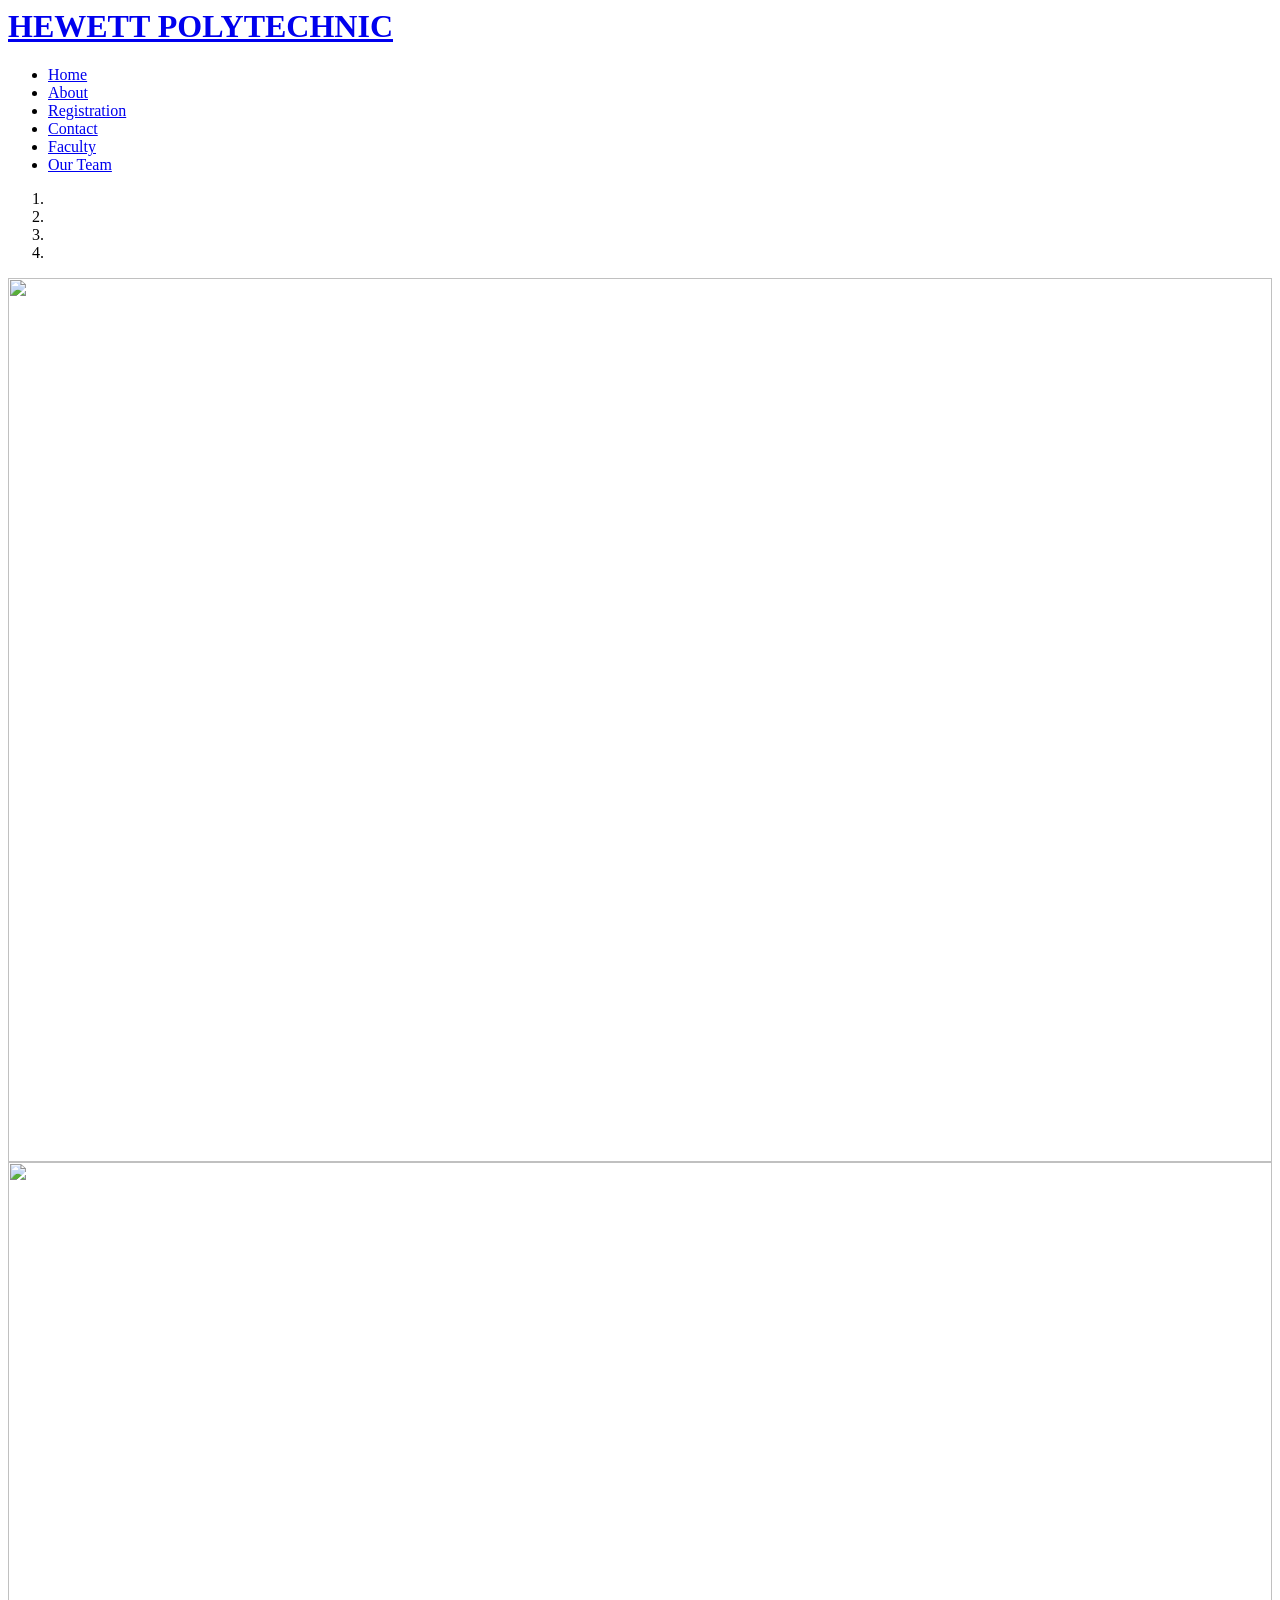
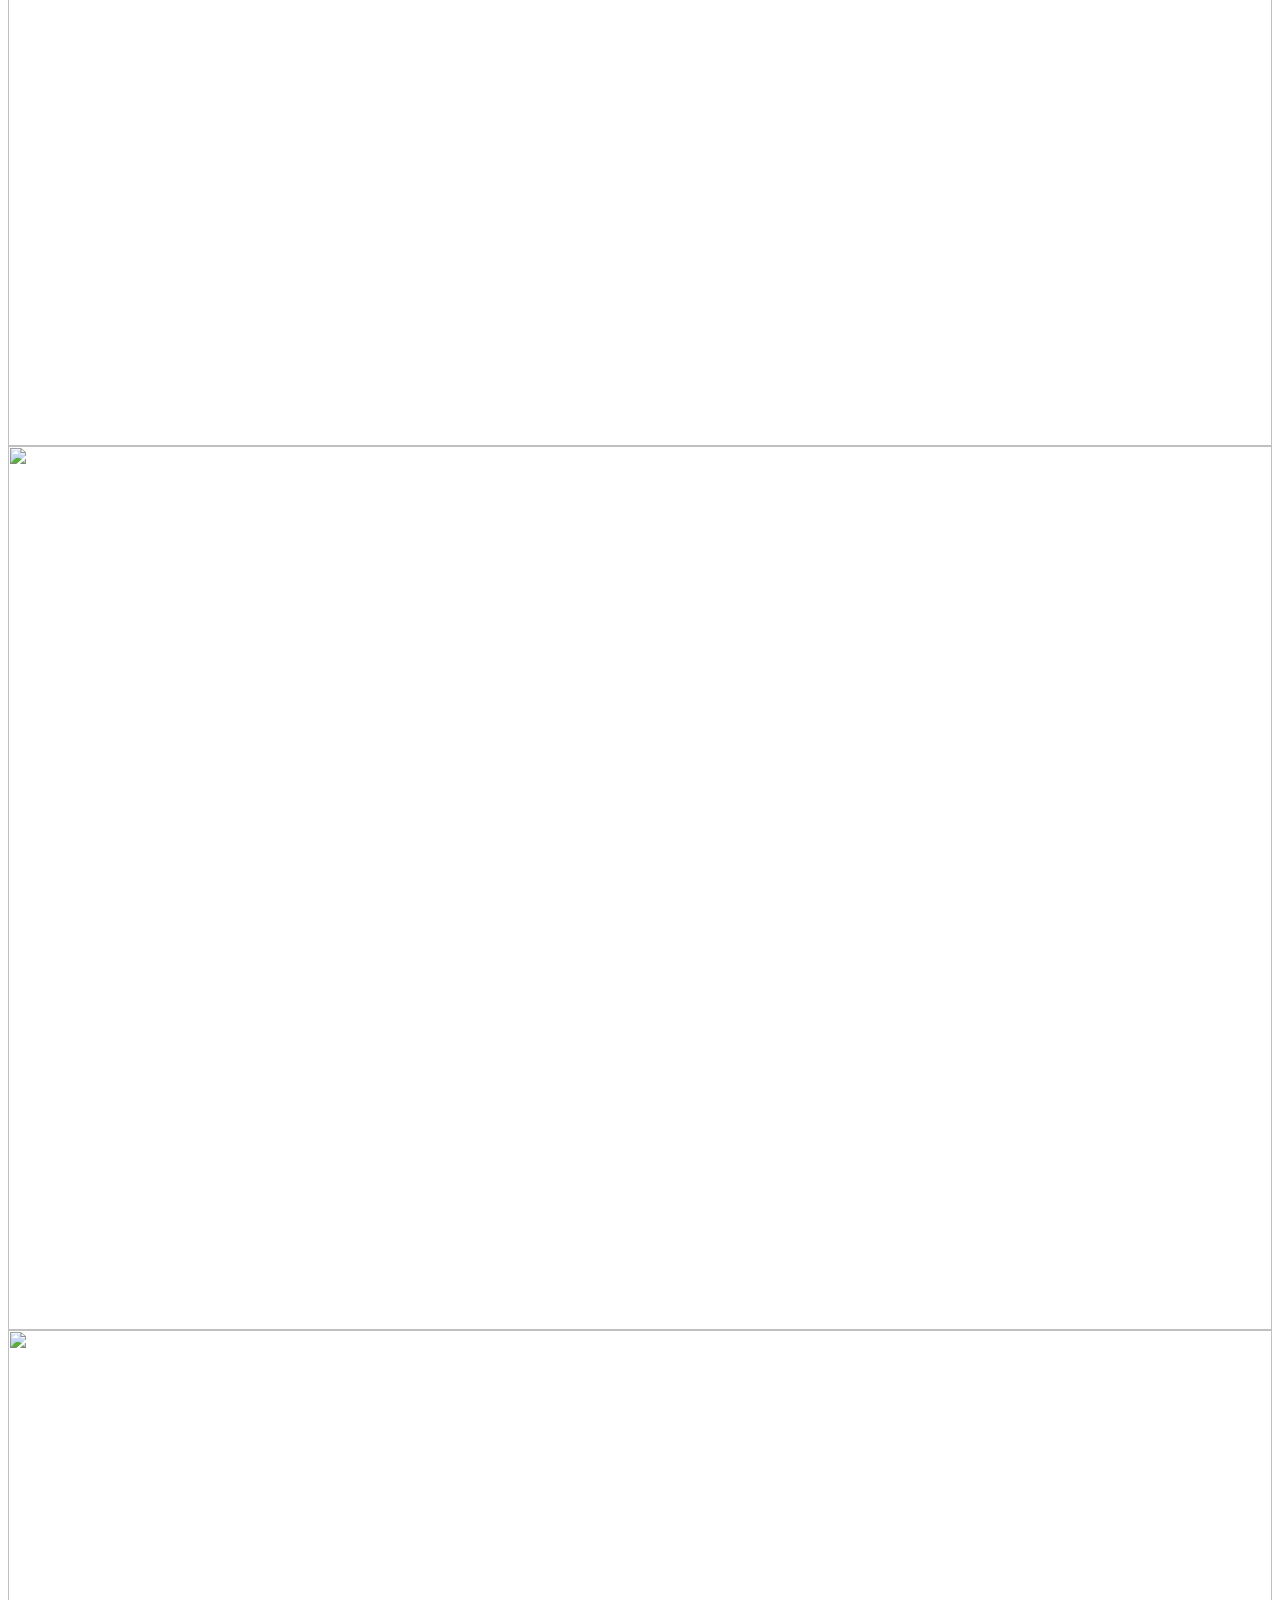
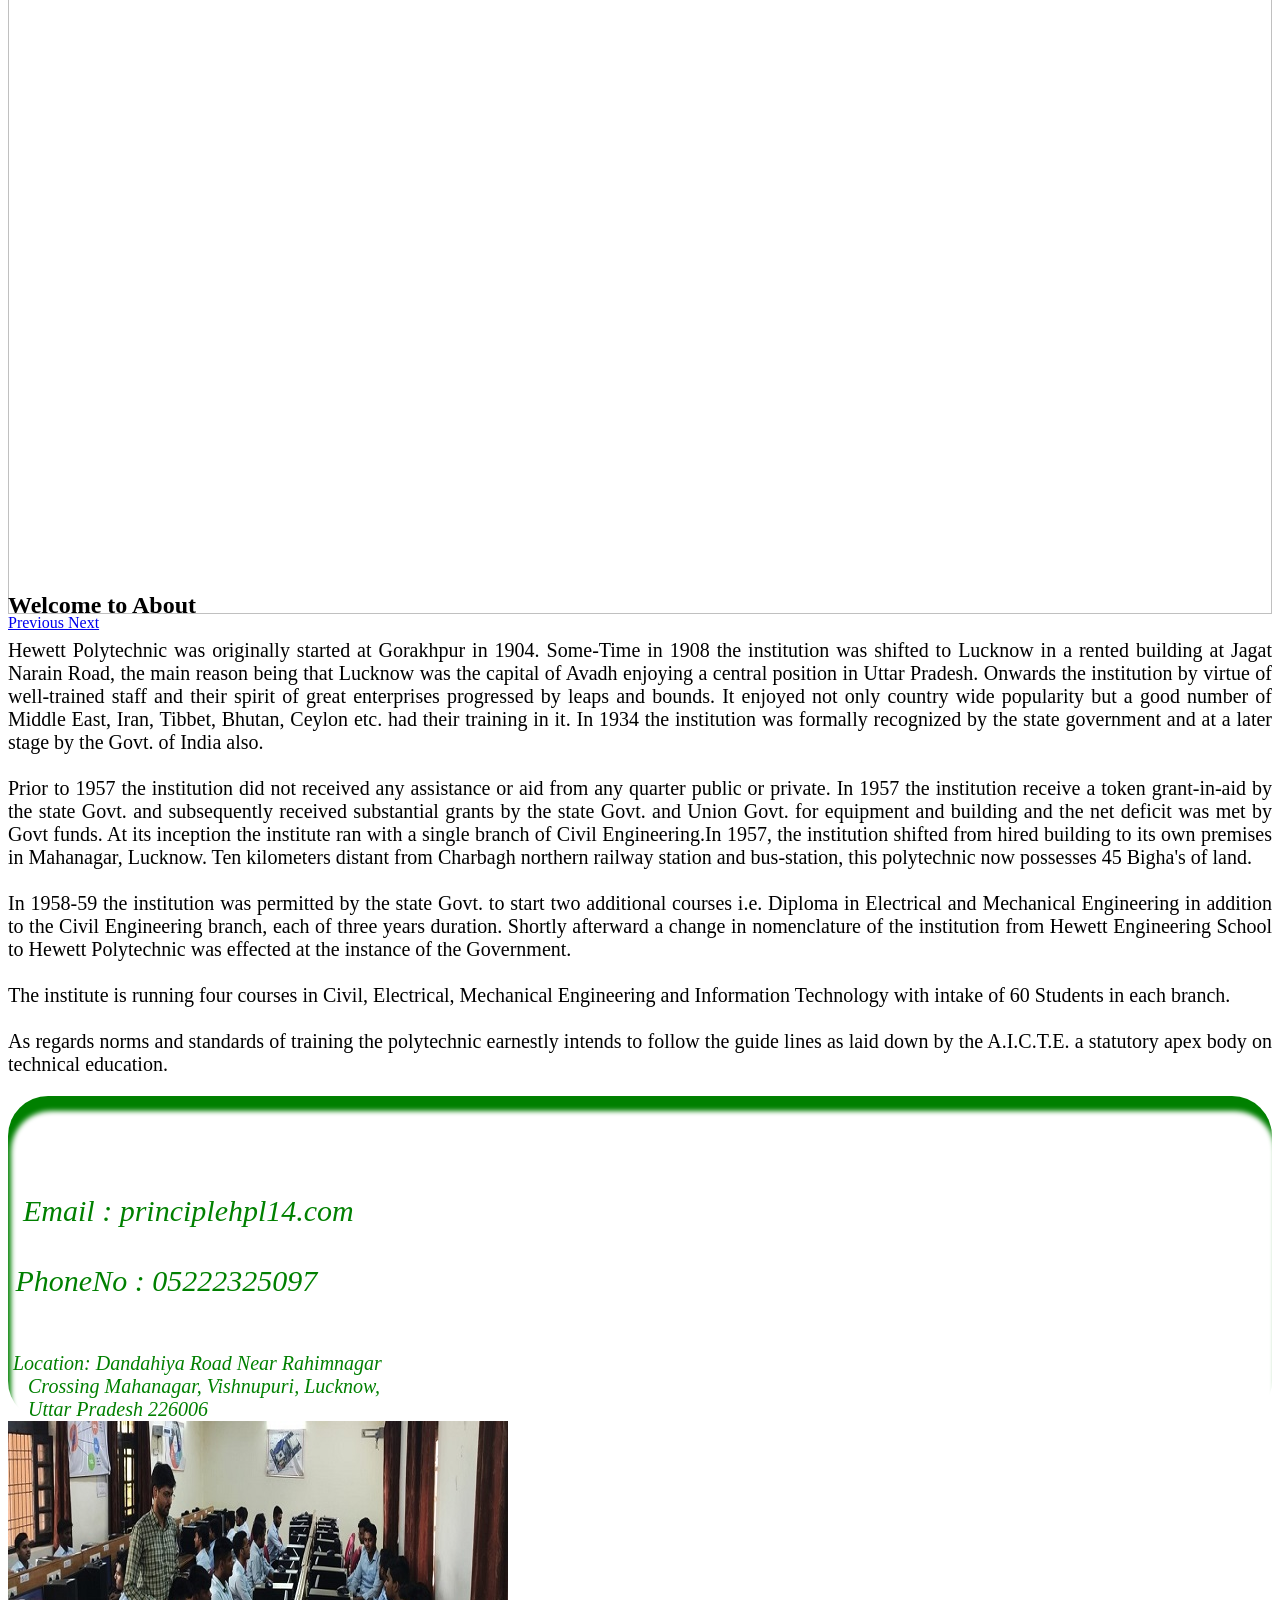
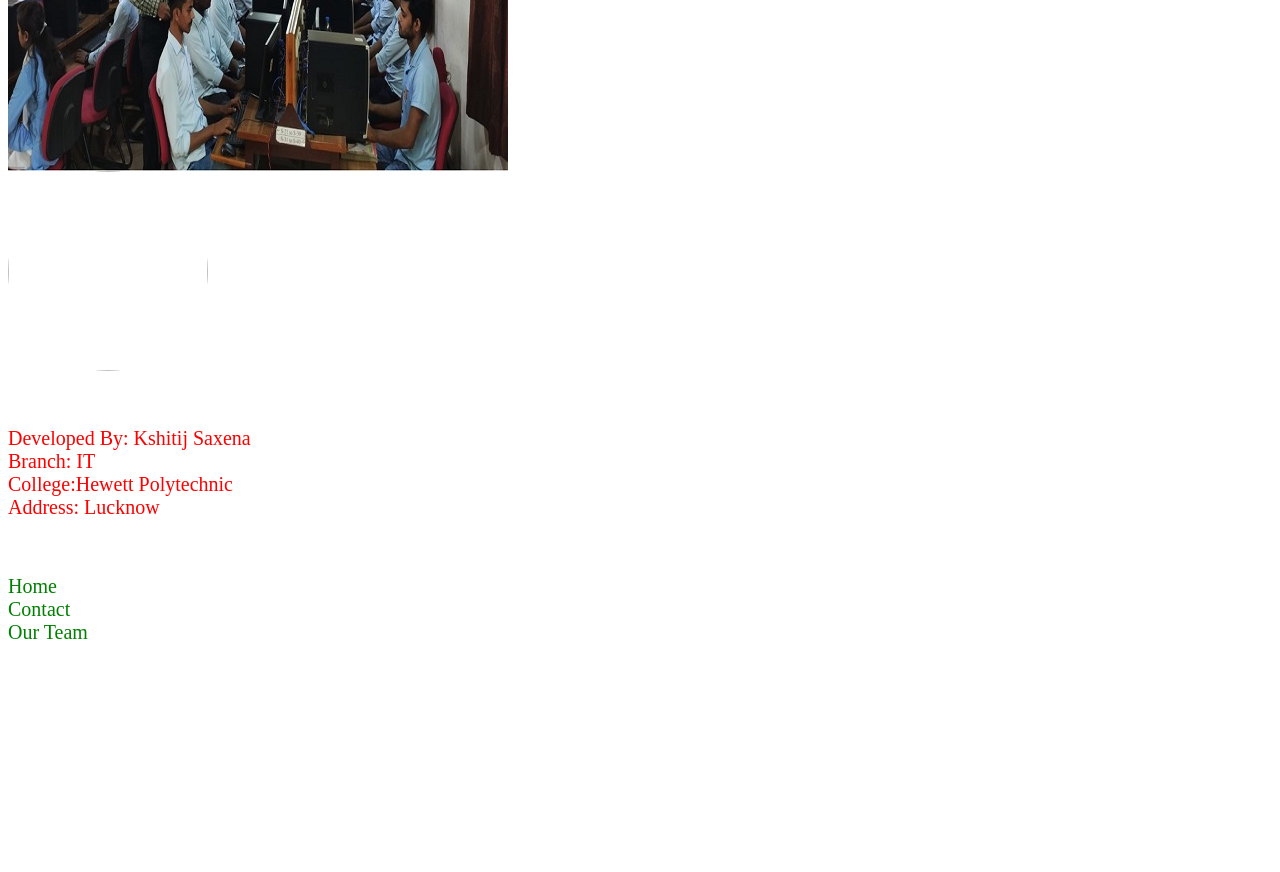
==== About.htm @ 4dce32b1 "Add files via upload" ====
<html>
<head>
<link href="css/bootstrap.min.css" rel="stylesheet">
<link href="css/owl.carousel.min.css" rel="stylesheet">
<link href="css/aos.css" rel="stylesheet">
<link href="css/style.css" rel="stylesheet">
<link href="assets/vendor/icofont/icofont.min.css" rel="stylesheet">
<link href="boot3/bootstrap.min.css" rel="stylesheet">
<script src="boot3/jquery.js"></script>
<script src="boot3/bootstrap.min.js"></script>
<link href="boot3/font-awesome.min.css" rel="stylesheet">
</head>

<body>
<header id="header" class="fixed-top">
<div class="container d-flex">
<h1 class="logo mr-auto"><a href="#"> HEWETT POLYTECHNIC </a></h1>
<nav class="nav-menu d-none d-lg-block">
<ul>
<li><a href="Static Webpage.htm"> Home </a></li>
<li><a href="About.htm"> About </a></li>
<li><a href="Registration.htm"> Registration </a></li>
<li><a href="Contact.htm"> Contact </a></li>
<li><a href="Faculty.htm"> Faculty </a></li>
<li><a href="Our Team.html"> Our Team </a></li>
</ul>
</nav>
</div>
</header>

<section>

<div class="container-fluid">
<div class="row">
<div id="slide1" class="carousel slide" data-ride="carousel">
<ol class="carousel-indicators">
<li data-target="#slide1" data-slide-to="0" class="active"></li>
<li data-target="#slide1" data-slide-to="1"></li>
<li data-target="#slide1" data-slide-to="2"></li>
<li data-target="#slide1" data-slide-to="3	"></li>
</ol>
<div class="carousel-inner">
<div class="item active">
<img src="Slider/A.jpg" width="100%">
</div>
<div class="item">
<img src="Slider/HH.jpg" width="100%">
</div>

<div class="item">
<img src="Slider/CL.jpg" width="100%">
</div>
<div class="item">

<img src="Slider/CAD.jpg" width="100%">
</div>
</div>
<a class="left carousel-control" href="#slide1" role="button" data-slide="prev">
<span class="glyphicon glyphicon-chevron-left"></span>
<span class="sr-only"> Previous </span>
</a>
<a class="right carousel-control" href="#slide1" role="button" data-slide="next">
<span class="glyphicon glyphicon-chevron-right"></span>
<span class="sr-only"> Next </span>
</a>
</div>
</div>
</section>
<div class="breadcrumbs" data-aos="fade-in" style="margin-top:-60px">
      <div class="container">
        <h2>Welcome to About</h2>     
      </div>
    </div>

<section>
<div class="col-md-1">
</div>
<div class="col-md-10">
<p style="font-size:20px; text-align:justify;">
Hewett Polytechnic was originally started at Gorakhpur in 1904. Some-Time in 1908 the institution was shifted to Lucknow in a rented building at Jagat Narain Road, the main reason being that Lucknow was the capital of Avadh enjoying a central position in Uttar Pradesh. Onwards the institution by virtue of well-trained staff and their spirit of great enterprises progressed by leaps and bounds. It enjoyed not only country wide popularity but a good number of Middle East, Iran, Tibbet, Bhutan, Ceylon etc. had their training in it. In 1934 the institution was formally recognized by the state government and at a later stage by the Govt. of India also.
<br>
<br>
Prior to 1957 the institution did not received any assistance or aid from any quarter public or private. In 1957 the institution receive a token grant-in-aid by the state Govt. and subsequently received substantial grants by the state Govt. and Union Govt. for equipment and building and the net deficit was met by Govt funds. At its inception the institute ran with a single branch of Civil Engineering.In 1957, the institution shifted from hired building to its own premises in Mahanagar, Lucknow. Ten kilometers distant from Charbagh northern railway station and bus-station, this polytechnic now possesses 45 Bigha's of land.
<br>
<br>
In 1958-59 the institution was permitted by the state Govt. to start two additional courses i.e. Diploma in Electrical and Mechanical Engineering in addition to the Civil Engineering branch, each of three years duration. Shortly afterward a change in nomenclature of the institution from Hewett Engineering School to Hewett Polytechnic was effected at the instance of the Government.
<br>
<br>
The institute is running four courses in Civil, Electrical, Mechanical Engineering and Information Technology with intake of 60 Students in each branch.
<br>
<br>
As regards norms and standards of training the polytechnic earnestly intends to follow the guide lines as laid down by the A.I.C.T.E. a statutory apex body on technical education.
<br>
</p>
</div>
</section>

<section>
<div class="container">
<div class="row">

 <div class="col-md-5" data-aos="fade-left" style="box-shadow:3px 15px 5px 0px green inset;border-radius:40px;min-height:300px;"><br>
           <div style="min-height:80px"></div>
              <div class="email">
                <i style="font-size:30px;color:green" class="icofont-envelope">&nbsp;&nbsp;Email&nbsp;:&nbsp;principlehpl14.com</i>
              
              </div>
			  <br><br>
              <div class="phone">
                <i style="font-size:30px;color:green" class="icofont-phone">&nbsp;PhoneNo&nbsp;:&nbsp;05222325097</i>
                
              </div><br><br><br>
			  <div class="address">
			  <i style="font-size:20px;color:green" class="icofont-google-map">&nbsp;Location:&nbsp;Dandahiya Road Near Rahimnagar<br>&nbsp;&nbsp;&nbsp; Crossing Mahanagar, Vishnupuri, Lucknow,<br>&nbsp;&nbsp;&nbsp; Uttar Pradesh 226006</i>
                
              </div>
            </div>
        
		<div Class="col-md-1">
		</div>
		
<div class="col-md-6" data-aos="fade-right">
<img src="CL.jpg">
</div>
</div>
</div>
</section>


<footer id="footer" data-aos="zoom-in">
<div class="footer-top">
<div class="container">
<div class="row">
<div class="col-md-3">
<img src="Team Images/Kshitij.jpg" height="200px" width="200px" style="border-radius:50%;">
</div>
<div class="col-md-4">
<br>
<br>
<p style="font-size:20px; color:red;">Developed By: Kshitij Saxena <br> Branch: IT <br> College:Hewett Polytechnic<br> Address: Lucknow 
</p>
</div>
<div class="col-md-2">
<br>
<br>
<a href="#" style="color:green; font-size:20px; text-decoration:none"> Home </a>
<br>
<a href="#" style="color:green; font-size:20px; text-decoration:none"> Contact </a>
<br>
<a href="#" style="color:green; font-size:20px; text-decoration:none"> Our Team </a>
<br>
</div>
<div class="col-md-3" style="margin-top:-40px">
<iframe src="https://www.google.com/maps/embed?pb=!1m18!1m12!1m3!1d3558.6017548002037!2d80.95965891504432!3d26.884391133139758!2m3!1f0!2f0!3f0!3m2!1i1024!2i768!4f13.1!3m3!1m2!1s0x399957d8b7c0a8e5%3A0x3e13a459b34665ca!2sHewett%20Polytechnic!5e0!3m2!1sen!2sin!4v1650565121871!5m2!1sen!2sin" width="100%" height="250px" style="border:0;" allowfullscreen="" loading="lazy" referrerpolicy="no-referrer-when-downgrade"></iframe>
</div>
</div>
</div>
</div>
</footer>



<div class="container d-flex">
<div class="row" style="min-height:10px">
</div>
</div>

<script src="js/jquery.min.js"></script>
<script src="js/jquery.waypoints.min.js"></script>
<script src="js/counterup.min.js"></script>
<script src="js/owl.carousel.min.js"></script>
<script src="js/aos.js"></script>
<script src="js/main.js"></script>
</body>
</html>
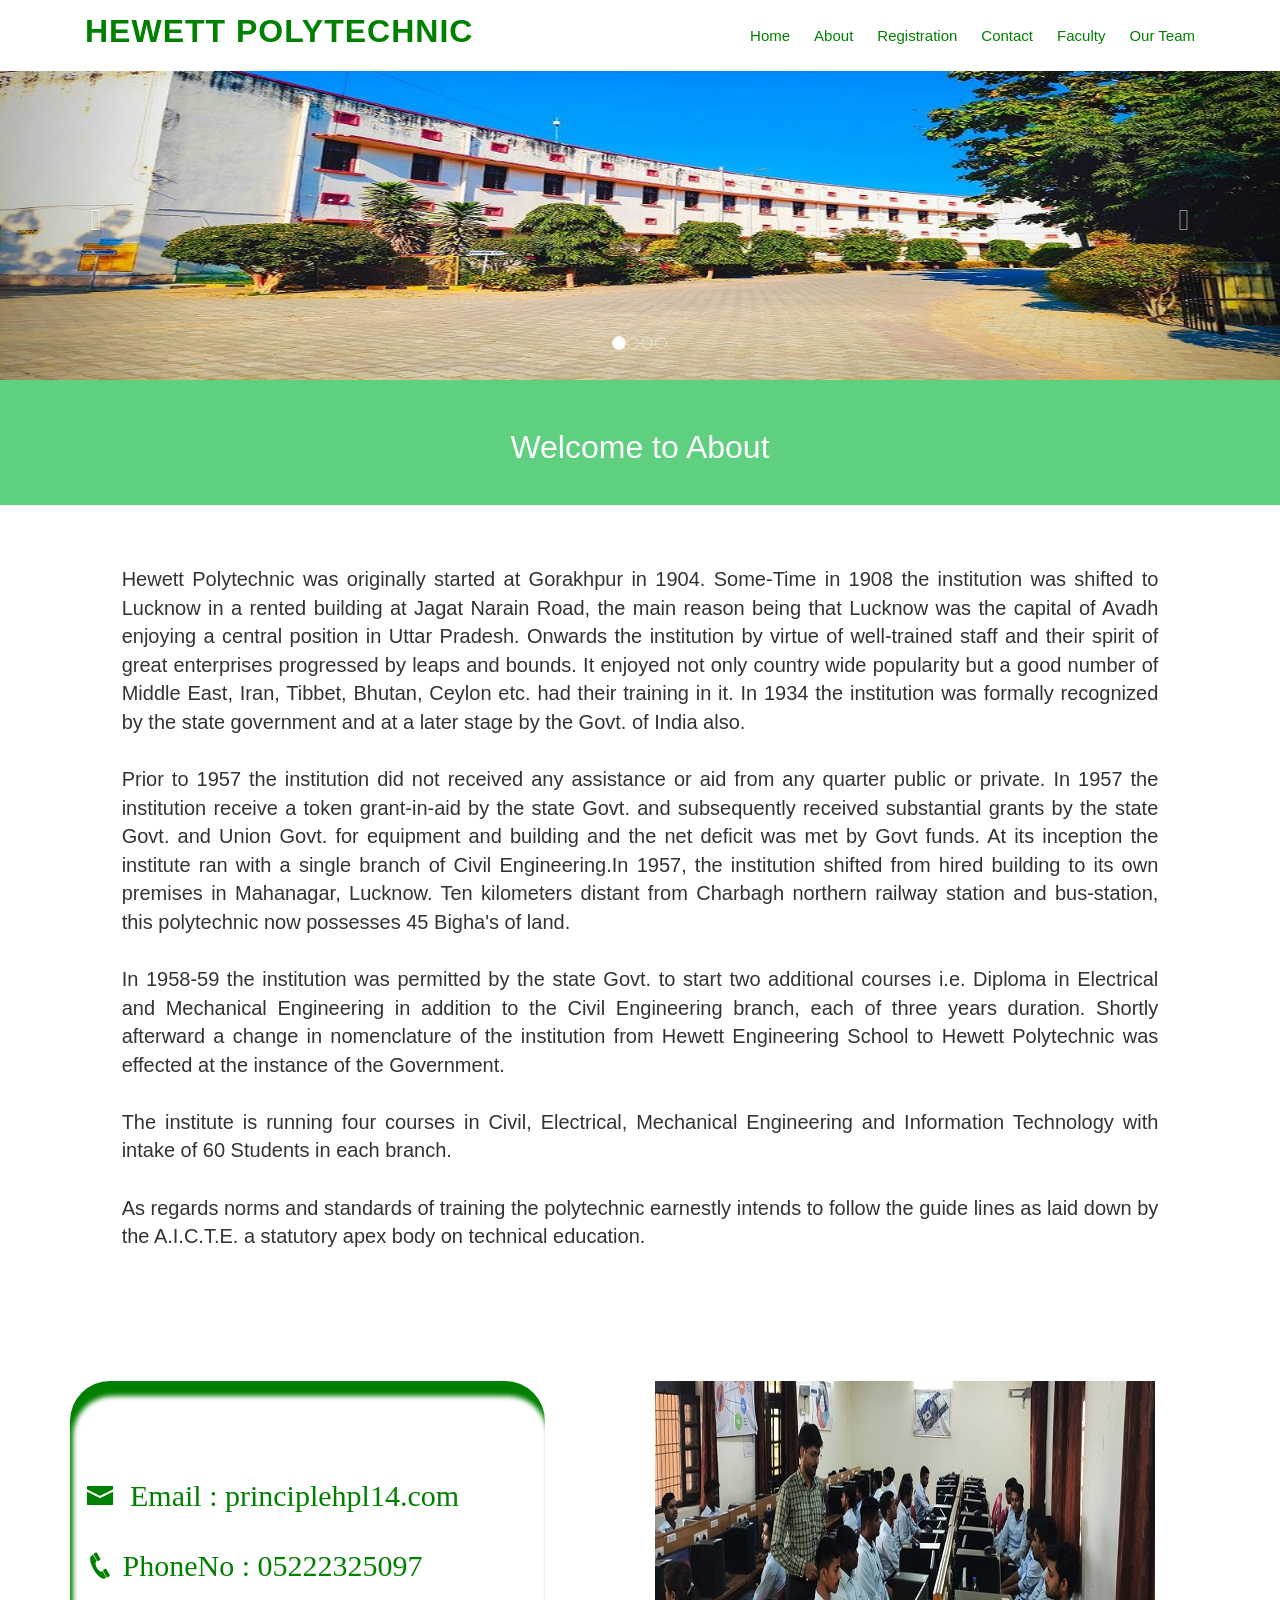
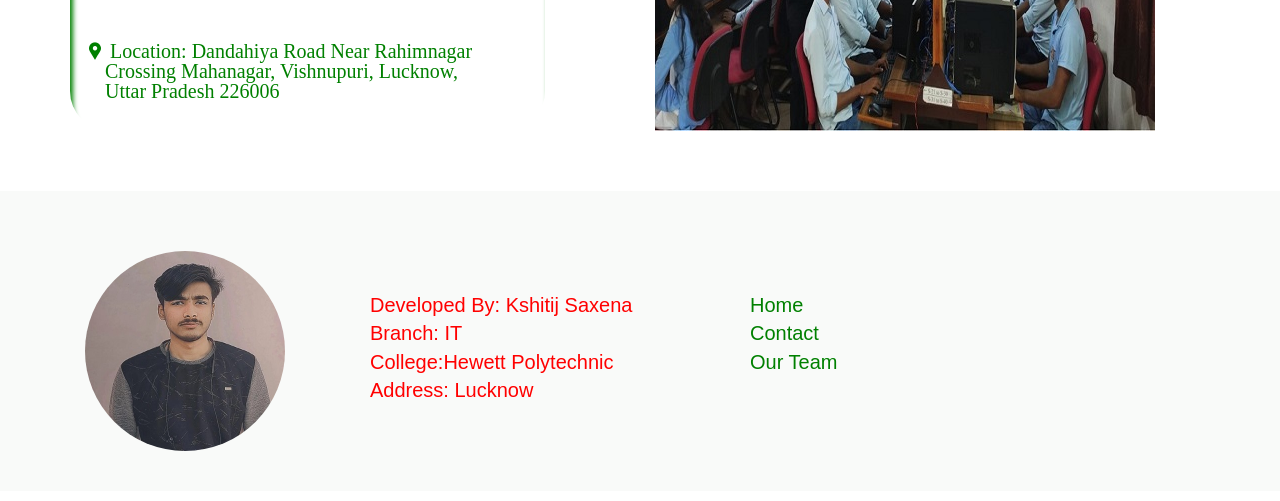
==== commit 05ef214b: "Update About.htm" ====
--- a/About.htm
+++ b/About.htm
@@ -17,7 +17,7 @@
 <h1 class="logo mr-auto"><a href="#"> HEWETT POLYTECHNIC </a></h1>
 <nav class="nav-menu d-none d-lg-block">
 <ul>
-<li><a href="Static Webpage.htm"> Home </a></li>
+<li><a href="Index.html"> Home </a></li>
 <li><a href="About.htm"> About </a></li>
 <li><a href="Registration.htm"> Registration </a></li>
 <li><a href="Contact.htm"> Contact </a></li>
@@ -172,4 +172,4 @@
 <script src="js/aos.js"></script>
 <script src="js/main.js"></script>
 </body>
-</html>+</html>
--- a/css/style.css
+++ b/css/style.css
@@ -0,0 +1,1563 @@
+/**
+* Template Name: Mentor - v2.1.0
+* Template URL: https://bootstrapmade.com/mentor-free-education-bootstrap-theme/
+* Author: BootstrapMade.com
+* License: https://bootstrapmade.com/license/
+*/
+
+/*--------------------------------------------------------------
+# General
+--------------------------------------------------------------*/
+body {
+  font-family: "Open Sans", sans-serif;
+  color: #444444;
+}
+
+a {
+  color: green;
+}
+
+a:hover {
+  color: #86db9f;
+  text-decoration: none;
+}
+
+h1, h2, h3, h4, h5, h6 {
+  font-family: "Raleway", sans-serif;
+}
+
+/*--------------------------------------------------------------
+# Back to top button
+--------------------------------------------------------------*/
+.back-to-top {
+  position: fixed;
+  display: none;
+  right: 15px;
+  bottom: 15px;
+  z-index: 99999;
+}
+
+.back-to-top i {
+  display: flex;
+  align-items: center;
+  justify-content: center;
+  font-size: 24px;
+  width: 40px;
+  height: 40px;
+  border-radius: 50px;
+  background: #5fcf80;
+  color: #fff;
+  transition: all 0.4s;
+}
+
+.back-to-top i:hover {
+  background: #3ac162;
+  color: #fff;
+}
+
+/*--------------------------------------------------------------
+# Preloader
+--------------------------------------------------------------*/
+#preloader {
+  position: fixed;
+  top: 0;
+  left: 0;
+  right: 0;
+  bottom: 0;
+  z-index: 9999;
+  overflow: hidden;
+  background: #fff;
+}
+
+#preloader:before {
+  content: "";
+  position: fixed;
+  top: calc(50% - 30px);
+  left: calc(50% - 30px);
+  border: 6px solid #5fcf80;
+  border-top-color: #fff;
+  border-bottom-color: #fff;
+  border-radius: 50%;
+  width: 60px;
+  height: 60px;
+  -webkit-animation: animate-preloader 1s linear infinite;
+  animation: animate-preloader 1s linear infinite;
+}
+
+@-webkit-keyframes animate-preloader {
+  0% {
+    transform: rotate(0deg);
+  }
+  100% {
+    transform: rotate(360deg);
+  }
+}
+
+@keyframes animate-preloader {
+  0% {
+    transform: rotate(0deg);
+  }
+  100% {
+    transform: rotate(360deg);
+  }
+}
+
+/*--------------------------------------------------------------
+# Disable aos animation delay on mobile devices
+--------------------------------------------------------------*/
+@media screen and (max-width: 768px) {
+  [data-aos-delay] {
+    transition-delay: 0 !important;
+  }
+}
+
+/*--------------------------------------------------------------
+# Header
+--------------------------------------------------------------*/
+#header {
+  background: #fff;
+  transition: all 0.5s;
+  z-index: 997;
+  padding: 15px 0;
+  box-shadow: 0px 0 18px rgba(55, 66, 59, 0.08);
+}
+
+#header .logo {
+  font-size: 32px;
+  margin: 0;
+  padding: 0;
+  line-height: 1;
+  font-weight: 600;
+  letter-spacing: 1px;
+  text-transform: uppercase;
+  font-family: "Poppins", sans-serif;
+}
+
+#header .logo a {
+  color: green;
+}
+
+#header .logo img {
+  max-height: 40px;
+}
+
+@media (max-width: 992px) {
+  #header .logo {
+    font-size: 28px;
+  }
+}
+
+/*--------------------------------------------------------------
+# Navigation Menu
+--------------------------------------------------------------*/
+/* Desktop Navigation */
+.nav-menu ul {
+  margin: 0;
+  padding: 0;
+  list-style: none;
+}
+
+.nav-menu > ul {
+  display: flex;
+}
+
+.nav-menu > ul > li {
+  position: relative;
+  white-space: nowrap;
+  padding: 10px 0 10px 24px;
+}
+
+.nav-menu a {
+  display: block;
+  position: relative;
+  color: green;
+  transition: 0.3s;
+  font-size: 15px;
+  font-family: "Poppins", sans-serif;
+  font-weight: 500;
+}
+
+.nav-menu a:hover, .nav-menu .active > a, .nav-menu li:hover > a {
+  color: #5fcf80;
+}
+
+.nav-menu .drop-down ul {
+  display: block;
+  position: absolute;
+  left: 24px;
+  top: calc(100% + 30px);
+  z-index: 99;
+  opacity: 0;
+  visibility: hidden;
+  padding: 10px 0;
+  background: #fff;
+  box-shadow: 0px 0px 30px rgba(127, 137, 161, 0.25);
+  transition: 0.3s;
+  border-radius: 4px;
+}
+
+.nav-menu .drop-down:hover > ul {
+  opacity: 1;
+  top: 100%;
+  visibility: visible;
+}
+
+.nav-menu .drop-down li {
+  min-width: 180px;
+  position: relative;
+}
+
+.nav-menu .drop-down ul a {
+  padding: 10px 20px;
+  font-size: 14px;
+  font-weight: 500;
+  text-transform: none;
+  color: #37423b;
+}
+
+.nav-menu .drop-down ul a:hover, .nav-menu .drop-down ul .active > a, .nav-menu .drop-down ul li:hover > a {
+  color: #5fcf80;
+}
+
+.nav-menu .drop-down > a:after {
+  content: "\ea99";
+  font-family: IcoFont;
+  padding-left: 5px;
+}
+
+.nav-menu .drop-down .drop-down ul {
+  top: 0;
+  left: calc(100% - 30px);
+}
+
+.nav-menu .drop-down .drop-down:hover > ul {
+  opacity: 1;
+  top: 0;
+  left: 100%;
+}
+
+.nav-menu .drop-down .drop-down > a {
+  padding-right: 35px;
+}
+
+.nav-menu .drop-down .drop-down > a:after {
+  content: "\eaa0";
+  font-family: IcoFont;
+  position: absolute;
+  right: 15px;
+}
+
+@media (max-width: 1366px) {
+  .nav-menu .drop-down .drop-down ul {
+    left: -90%;
+  }
+  .nav-menu .drop-down .drop-down:hover > ul {
+    left: -100%;
+  }
+  .nav-menu .drop-down .drop-down > a:after {
+    content: "\ea9d";
+  }
+}
+
+/* Get Startet Button */
+.get-started-btn {
+  margin-left: 22px;
+  background: #5fcf80;
+  color: #fff;
+  border-radius: 50px;
+  padding: 8px 25px;
+  white-space: nowrap;
+  transition: 0.3s;
+  font-size: 14px;
+  display: inline-block;
+}
+
+.get-started-btn:hover {
+  background: #3ac162;
+  color: #fff;
+}
+
+@media (max-width: 768px) {
+  .get-started-btn {
+    margin: 0 48px 0 0;
+    padding: 6px 18px;
+  }
+}
+
+/* Mobile Navigation */
+.mobile-nav-toggle {
+  position: fixed;
+  top: 17px;
+  right: 15px;
+  z-index: 9998;
+  border: 0;
+  background: none;
+  font-size: 24px;
+  transition: all 0.4s;
+  outline: none !important;
+  line-height: 1;
+  cursor: pointer;
+  text-align: right;
+}
+
+.mobile-nav-toggle i {
+  color: #37423b;
+}
+
+.mobile-nav {
+  position: fixed;
+  top: 55px;
+  right: 15px;
+  bottom: 15px;
+  left: 15px;
+  z-index: 9999;
+  overflow-y: auto;
+  background: #fff;
+  transition: ease-in-out 0.2s;
+  opacity: 0;
+  visibility: hidden;
+  border-radius: 10px;
+  padding: 10px 0;
+}
+
+.mobile-nav * {
+  margin: 0;
+  padding: 0;
+  list-style: none;
+}
+
+.mobile-nav a {
+  display: block;
+  position: relative;
+  color: #37423b;
+  padding: 10px 20px;
+  font-weight: 500;
+  outline: none;
+}
+
+.mobile-nav a:hover, .mobile-nav .active > a, .mobile-nav li:hover > a {
+  color: #5fcf80;
+  text-decoration: none;
+}
+
+.mobile-nav .drop-down > a:after {
+  content: "\ea99";
+  font-family: IcoFont;
+  padding-left: 10px;
+  position: absolute;
+  right: 15px;
+}
+
+.mobile-nav .active.drop-down > a:after {
+  content: "\eaa1";
+}
+
+.mobile-nav .drop-down > a {
+  padding-right: 35px;
+}
+
+.mobile-nav .drop-down ul {
+  display: none;
+  overflow: hidden;
+}
+
+.mobile-nav .drop-down li {
+  padding-left: 20px;
+}
+
+.mobile-nav-overly {
+  width: 100%;
+  height: 100%;
+  z-index: 9997;
+  top: 0;
+  left: 0;
+  position: fixed;
+  background: rgba(32, 38, 34, 0.6);
+  overflow: hidden;
+  display: none;
+  transition: ease-in-out 0.2s;
+}
+
+.mobile-nav-active {
+  overflow: hidden;
+}
+
+.mobile-nav-active .mobile-nav {
+  opacity: 1;
+  visibility: visible;
+}
+
+.mobile-nav-active .mobile-nav-toggle i {
+  color: #fff;
+}
+
+/*--------------------------------------------------------------
+# Hero Section
+--------------------------------------------------------------*/
+#hero {
+  width: 100%;
+  height: 80vh;
+  background: url("../img/hero-bg.jpg") top center;
+  background-size: cover;
+  position: relative;
+}
+
+#hero:before {
+  content: "";
+  background: rgba(0, 0, 0, 0.4);
+  position: absolute;
+  bottom: 0;
+  top: 0;
+  left: 0;
+  right: 0;
+}
+
+#hero .container {
+  padding-top: 72px;
+}
+
+@media (max-width: 992px) {
+  #hero .container {
+    padding-top: 62px;
+  }
+}
+
+#hero h1 {
+  margin: 0;
+  font-size: 48px;
+  font-weight: 700;
+  line-height: 56px;
+  color: #fff;
+  font-family: "Poppins", sans-serif;
+}
+
+#hero h2 {
+  color: #eee;
+  margin: 10px 0 0 0;
+  font-size: 24px;
+}
+
+#hero .btn-get-started {
+  font-family: "Raleway", sans-serif;
+  font-weight: 500;
+  font-size: 15px;
+  letter-spacing: 1px;
+  display: inline-block;
+  padding: 10px 35px;
+  border-radius: 50px;
+  transition: 0.5s;
+  margin-top: 30px;
+  border: 2px solid #fff;
+  color: #fff;
+}
+
+#hero .btn-get-started:hover {
+  background: #5fcf80;
+  border: 2px solid #5fcf80;
+}
+
+@media (min-width: 1024px) {
+  #hero {
+    background-attachment: fixed;
+  }
+}
+
+@media (max-width: 768px) {
+  #hero {
+    height: 100vh;
+  }
+  #hero h1 {
+    font-size: 28px;
+    line-height: 36px;
+  }
+  #hero h2 {
+    font-size: 18px;
+    line-height: 24px;
+  }
+}
+
+/*--------------------------------------------------------------
+# Sections General
+--------------------------------------------------------------*/
+section {
+  padding: 60px 0;
+  overflow: hidden;
+}
+
+.section-bg {
+  background-color: #f6f7f6;
+}
+
+.section-title {
+  padding-bottom: 40px;
+}
+
+.section-title h2 {
+  font-size: 14px;
+  font-weight: 500;
+  padding: 0;
+  line-height: 1px;
+  margin: 0 0 5px 0;
+  letter-spacing: 2px;
+  text-transform: uppercase;
+  color: #aaaaaa;
+  font-family: "Poppins", sans-serif;
+}
+
+.section-title h2::after {
+  content: "";
+  width: 120px;
+  height: 1px;
+  display: inline-block;
+  background: #9ae1af;
+  margin: 4px 10px;
+}
+
+.section-title p {
+  margin: 0;
+  margin: 0;
+  font-size: 36px;
+  font-weight: 700;
+  text-transform: uppercase;
+  font-family: "Poppins", sans-serif;
+  color: #37423b;
+}
+
+.breadcrumbs {
+  margin-top: 73px;
+  text-align: center;
+  background: #5fcf80;
+  padding: 30px 0;
+  color: #fff;
+}
+
+@media (max-width: 992px) {
+  .breadcrumbs {
+    margin-top: 63px;
+  }
+}
+
+.breadcrumbs h2 {
+  font-size: 32px;
+  font-weight: 500;
+}
+
+.breadcrumbs p {
+  font-size: 14px;
+  margin-bottom: 0;
+}
+
+/*--------------------------------------------------------------
+# About
+--------------------------------------------------------------*/
+.about .content h3 {
+  font-weight: 600;
+  font-size: 26px;
+}
+
+.about .content ul {
+  list-style: none;
+  padding: 0;
+}
+
+.about .content ul li {
+  padding-bottom: 10px;
+}
+
+.about .content ul i {
+  font-size: 20px;
+  padding-right: 4px;
+  color: #5fcf80;
+}
+
+.about .content .learn-more-btn {
+  background: #5fcf80;
+  color: #fff;
+  border-radius: 50px;
+  padding: 8px 25px 9px 25px;
+  white-space: nowrap;
+  transition: 0.3s;
+  font-size: 14px;
+  display: inline-block;
+}
+
+.about .content .learn-more-btn:hover {
+  background: #3ac162;
+  color: #fff;
+}
+
+@media (max-width: 768px) {
+  .about .content .learn-more-btn {
+    margin: 0 48px 0 0;
+    padding: 6px 18px;
+  }
+}
+
+/*--------------------------------------------------------------
+# Counts
+--------------------------------------------------------------*/
+.counts {
+  padding: 30px 0;
+}
+
+.counts .counters span {
+  font-size: 48px;
+  display: block;
+  color: #5fcf80;
+  font-weight: 700;
+}
+
+.counts .counters p {
+  padding: 0;
+  margin: 0 0 20px 0;
+  font-family: "Raleway", sans-serif;
+  font-size: 15px;
+  font-weight: 600;
+  color: #37423b;
+}
+
+/*--------------------------------------------------------------
+# Why Us
+--------------------------------------------------------------*/
+.why-us .content {
+  padding: 30px;
+  background: #5fcf80;
+  border-radius: 4px;
+  color: #fff;
+}
+
+.why-us .content h3 {
+  font-weight: 700;
+  font-size: 34px;
+  margin-bottom: 30px;
+}
+
+.why-us .content p {
+  margin-bottom: 30px;
+}
+
+.why-us .content .more-btn {
+  display: inline-block;
+  background: rgba(255, 255, 255, 0.2);
+  padding: 6px 30px 8px 30px;
+  color: #fff;
+  border-radius: 50px;
+  transition: all ease-in-out 0.4s;
+}
+
+.why-us .content .more-btn i {
+  font-size: 14px;
+}
+
+.why-us .content .more-btn:hover {
+  color: #5fcf80;
+  background: #fff;
+}
+
+.why-us .icon-boxes .icon-box {
+  text-align: center;
+  background: #fff;
+  padding: 40px 30px;
+  width: 100%;
+  border: 1px solid #eef0ef;
+}
+
+.why-us .icon-boxes .icon-box i {
+  font-size: 32px;
+  padding: 18px;
+  color: #5fcf80;
+  margin-bottom: 30px;
+  background: #ecf9f0;
+  border-radius: 50px;
+}
+
+.why-us .icon-boxes .icon-box h4 {
+  font-size: 20px;
+  font-weight: 700;
+  margin: 0 0 30px 0;
+}
+
+.why-us .icon-boxes .icon-box p {
+  font-size: 15px;
+  color: #848484;
+}
+
+/*--------------------------------------------------------------
+# Features
+--------------------------------------------------------------*/
+.features {
+  padding-top: 0px;
+}
+
+.features .icon-box {
+  display: flex;
+  align-items: center;
+  padding: 20px;
+  transition: 0.3s;
+  border: 1px solid #eef0ef;
+}
+
+.features .icon-box i {
+  font-size: 32px;
+  padding-right: 10px;
+  line-height: 1;
+}
+
+.features .icon-box h3 {
+  font-weight: 700;
+  margin: 0;
+  padding: 0;
+  line-height: 1;
+  font-size: 16px;
+}
+
+.features .icon-box h3 a {
+  color: #37423b;
+  transition: 0.3s;
+}
+
+.features .icon-box:hover {
+  border-color: #5fcf80;
+}
+
+.features .icon-box:hover h3 a {
+  color: #5fcf80;
+}
+
+/*--------------------------------------------------------------
+# Courses
+--------------------------------------------------------------*/
+.courses .course-item {
+  border-radius: 5px;
+  border: 1px solid #eef0ef;
+}
+
+.courses .course-content {
+  padding: 15px;
+}
+
+.courses .course-content h3 {
+  font-weight: 700;
+  font-size: 20px;
+}
+
+.courses .course-content h3 a {
+  color: #37423b;
+  transition: 0.3s;
+}
+
+.courses .course-content h3 a:hover {
+  color: #5fcf80;
+}
+
+.courses .course-content p {
+  font-size: 14px;
+  color: #777777;
+}
+
+.courses .course-content h4 {
+  font-size: 14px;
+  background: #5fcf80;
+  padding: 7px 14px;
+  color: #fff;
+  margin: 0;
+}
+
+.courses .course-content .price {
+  margin: 0;
+  font-weight: 700;
+  font-size: 18px;
+  color: #37423b;
+}
+
+.courses .trainer {
+  padding-top: 15px;
+  border-top: 1px solid #eef0ef;
+}
+
+.courses .trainer .trainer-profile img {
+  max-width: 50px;
+  border-radius: 50px;
+}
+
+.courses .trainer .trainer-profile span {
+  padding-left: 10px;
+  font-weight: 600;
+  font-size: 16px;
+  color: #5a6c60;
+}
+
+.courses .trainer .trainer-rank {
+  font-size: 18px;
+  color: #657a6d;
+}
+
+/*--------------------------------------------------------------
+# Trainers
+--------------------------------------------------------------*/
+.trainers .member {
+  text-align: center;
+  margin-bottom: 20px;
+  background: #fff;
+  border: 1px solid #eef0ef;
+}
+
+.trainers .member img {
+  margin: -1px -1px 30px -1px;
+}
+
+.trainers .member .member-content {
+  padding: 0 20px 30px 20px;
+}
+
+.trainers .member h4 {
+  font-weight: 700;
+  margin-bottom: 2px;
+  font-size: 18px;
+}
+
+.trainers .member span {
+  font-style: italic;
+  display: block;
+  font-size: 13px;
+}
+
+.trainers .member p {
+  padding-top: 10px;
+  font-size: 14px;
+  font-style: italic;
+  color: #aaaaaa;
+}
+
+.trainers .member .social {
+  margin-top: 15px;
+}
+
+.trainers .member .social a {
+  color: #7e9486;
+  transition: 0.3s;
+}
+
+.trainers .member .social a:hover {
+  color: #5fcf80;
+}
+
+.trainers .member .social i {
+  font-size: 18px;
+  margin: 0 2px;
+}
+
+/*--------------------------------------------------------------
+# Testimonials
+--------------------------------------------------------------*/
+.testimonials .testimonial-wrap {
+  padding-left: 50px;
+}
+
+.testimonials .testimonial-item {
+  box-sizing: content-box;
+  padding: 30px 30px 30px 60px;
+  margin: 30px 15px;
+  min-height: 200px;
+  border: 1px solid #eef0ef;
+  position: relative;
+  background: #fff;
+}
+
+.testimonials .testimonial-item .testimonial-img {
+  width: 90px;
+  border-radius: 10px;
+  border: 6px solid #fff;
+  position: absolute;
+  left: -45px;
+}
+
+.testimonials .testimonial-item h3 {
+  font-size: 18px;
+  font-weight: bold;
+  margin: 10px 0 5px 0;
+  color: #111;
+}
+
+.testimonials .testimonial-item h4 {
+  font-size: 14px;
+  color: #999;
+  margin: 0;
+}
+
+.testimonials .testimonial-item .quote-icon-left, .testimonials .testimonial-item .quote-icon-right {
+  color: #c1ecce;
+  font-size: 26px;
+}
+
+.testimonials .testimonial-item .quote-icon-left {
+  display: inline-block;
+  left: -5px;
+  position: relative;
+}
+
+.testimonials .testimonial-item .quote-icon-right {
+  display: inline-block;
+  right: -5px;
+  position: relative;
+  top: 10px;
+}
+
+.testimonials .testimonial-item p {
+  font-style: italic;
+  margin: 15px auto 15px auto;
+}
+
+.testimonials .owl-nav, .testimonials .owl-dots {
+  margin-top: 5px;
+  text-align: center;
+}
+
+.testimonials .owl-dot {
+  display: inline-block;
+  margin: 0 5px;
+  width: 12px;
+  height: 12px;
+  border-radius: 50%;
+  background-color: #ddd !important;
+}
+
+.testimonials .owl-dot.active {
+  background-color: #5fcf80 !important;
+}
+
+@media (max-width: 767px) {
+  .testimonials .testimonial-wrap {
+    padding-left: 0;
+  }
+  .testimonials .testimonial-item {
+    padding: 30px;
+    margin: 15px;
+  }
+  .testimonials .testimonial-item .testimonial-img {
+    position: static;
+    left: auto;
+  }
+}
+
+/*--------------------------------------------------------------
+# Cource Details
+--------------------------------------------------------------*/
+.course-details h3 {
+  font-size: 24px;
+  margin: 30px 0 15px 0;
+  font-weight: 700;
+  position: relative;
+  padding-bottom: 10px;
+}
+
+.course-details h3:before {
+  content: '';
+  position: absolute;
+  display: block;
+  width: 100%;
+  height: 1px;
+  background: #eef0ef;
+  bottom: 0;
+  left: 0;
+}
+
+.course-details h3:after {
+  content: '';
+  position: absolute;
+  display: block;
+  width: 60px;
+  height: 1px;
+  background: #5fcf80;
+  bottom: 0;
+  left: 0;
+}
+
+.course-details .course-info {
+  background: #f6f7f6;
+  padding: 10px 15px;
+  margin-bottom: 15px;
+}
+
+.course-details .course-info h5 {
+  font-weight: 400;
+  font-size: 16px;
+  margin: 0;
+  font-family: "Poppins", sans-serif;
+}
+
+.course-details .course-info p {
+  margin: 0;
+  font-weight: 600;
+}
+
+.course-details .course-info a {
+  color: #657a6d;
+}
+
+/*--------------------------------------------------------------
+# Cource Details Tabs
+--------------------------------------------------------------*/
+.cource-details-tabs {
+  overflow: hidden;
+  padding-top: 0;
+}
+
+.cource-details-tabs .nav-tabs {
+  border: 0;
+}
+
+.cource-details-tabs .nav-link {
+  border: 0;
+  padding: 12px 15px 12px 0;
+  transition: 0.3s;
+  color: #37423b;
+  border-radius: 0;
+  border-right: 2px solid #e2e7e4;
+  font-weight: 600;
+  font-size: 15px;
+}
+
+.cource-details-tabs .nav-link:hover {
+  color: #5fcf80;
+}
+
+.cource-details-tabs .nav-link.active {
+  color: #5fcf80;
+  border-color: #5fcf80;
+}
+
+.cource-details-tabs .tab-pane.active {
+  -webkit-animation: fadeIn 0.5s ease-out;
+  animation: fadeIn 0.5s ease-out;
+}
+
+.cource-details-tabs .details h3 {
+  font-size: 26px;
+  font-weight: 600;
+  margin-bottom: 20px;
+  color: #37423b;
+}
+
+.cource-details-tabs .details p {
+  color: #777777;
+}
+
+.cource-details-tabs .details p:last-child {
+  margin-bottom: 0;
+}
+
+@media (max-width: 992px) {
+  .cource-details-tabs .nav-link {
+    border: 0;
+    padding: 15px;
+  }
+  .cource-details-tabs .nav-link.active {
+    color: #fff;
+    background: #5fcf80;
+  }
+}
+
+/*--------------------------------------------------------------
+# Events
+--------------------------------------------------------------*/
+.events .card {
+  border: 0;
+  padding: 0 30px;
+  margin-bottom: 60px;
+  position: relative;
+}
+
+.events .card-img {
+  width: calc(100% + 60px);
+  margin-left: -30px;
+  overflow: hidden;
+  z-index: 9;
+  border-radius: 0;
+}
+
+.events .card-img img {
+  max-width: 100%;
+  transition: all 0.3s ease-in-out;
+}
+
+.events .card-body {
+  z-index: 10;
+  background: #fff;
+  border-top: 4px solid #fff;
+  padding: 30px;
+  box-shadow: 0px 2px 15px rgba(0, 0, 0, 0.1);
+  margin-top: -60px;
+  transition: 0.3s;
+}
+
+.events .card-title {
+  font-weight: 700;
+  text-align: center;
+  margin-bottom: 20px;
+}
+
+.events .card-title a {
+  color: #37423b;
+  transition: 0.3s;
+}
+
+.events .card-text {
+  color: #5e5e5e;
+}
+
+.events .read-more a {
+  color: #777777;
+  text-transform: uppercase;
+  font-weight: 600;
+  font-size: 12px;
+  transition: 0.3s;
+}
+
+.events .read-more a:hover {
+  color: #5fcf80;
+}
+
+.events .card:hover img {
+  transform: scale(1.1);
+}
+
+.events .card:hover .card-body {
+  border-color: #5fcf80;
+}
+
+.events .card:hover .card-body .card-title a {
+  color: #5fcf80;
+}
+
+/*--------------------------------------------------------------
+# Pricing
+--------------------------------------------------------------*/
+.pricing .box {
+  padding: 20px;
+  background: #fff;
+  text-align: center;
+  border: 1px solid #eef0ef;
+  border-radius: 0;
+  position: relative;
+  overflow: hidden;
+}
+
+.pricing h3 {
+  font-weight: 400;
+  margin: -20px -20px 20px -20px;
+  padding: 20px 15px;
+  font-size: 16px;
+  font-weight: 600;
+  color: #777777;
+  background: #f8f8f8;
+}
+
+.pricing h4 {
+  font-size: 36px;
+  color: #5fcf80;
+  font-weight: 600;
+  font-family: "Poppins", sans-serif;
+  margin-bottom: 20px;
+}
+
+.pricing h4 sup {
+  font-size: 20px;
+  top: -15px;
+  left: -3px;
+}
+
+.pricing h4 span {
+  color: #bababa;
+  font-size: 16px;
+  font-weight: 300;
+}
+
+.pricing ul {
+  padding: 0;
+  list-style: none;
+  color: #444444;
+  text-align: center;
+  line-height: 20px;
+  font-size: 14px;
+}
+
+.pricing ul li {
+  padding-bottom: 16px;
+}
+
+.pricing ul i {
+  color: #5fcf80;
+  font-size: 18px;
+  padding-right: 4px;
+}
+
+.pricing ul .na {
+  color: #ccc;
+  text-decoration: line-through;
+}
+
+.pricing .btn-wrap {
+  margin: 20px -20px -20px -20px;
+  padding: 20px 15px;
+  background: #f8f8f8;
+  text-align: center;
+}
+
+.pricing .btn-buy {
+  background: #5fcf80;
+  display: inline-block;
+  padding: 8px 35px;
+  border-radius: 50px;
+  color: #fff;
+  transition: none;
+  font-size: 14px;
+  font-weight: 400;
+  font-family: "Raleway", sans-serif;
+  font-weight: 600;
+  transition: 0.3s;
+}
+
+.pricing .btn-buy:hover {
+  background: #3ac162;
+}
+
+.pricing .featured h3 {
+  color: #fff;
+  background: #5fcf80;
+}
+
+.pricing .advanced {
+  width: 200px;
+  position: absolute;
+  top: 18px;
+  right: -68px;
+  transform: rotate(45deg);
+  z-index: 1;
+  font-size: 14px;
+  padding: 1px 0 3px 0;
+  background: #5fcf80;
+  color: #fff;
+}
+
+/*--------------------------------------------------------------
+# Contact
+--------------------------------------------------------------*/
+.contact {
+  padding-top: 5px;
+}
+
+.contact .info {
+  width: 100%;
+  background: #fff;
+}
+
+.contact .info i {
+  font-size: 20px;
+  color: #5fcf80;
+  float: left;
+  width: 44px;
+  height: 44px;
+  background: #ecf9f0;
+  display: flex;
+  justify-content: center;
+  align-items: center;
+  border-radius: 50px;
+  transition: all 0.3s ease-in-out;
+}
+
+.contact .info h4 {
+  padding: 0 0 0 60px;
+  font-size: 22px;
+  font-weight: 600;
+  margin-bottom: 5px;
+  color: #37423b;
+}
+
+.contact .info p {
+  padding: 0 0 0 60px;
+  margin-bottom: 0;
+  font-size: 14px;
+  color: #657a6d;
+}
+
+.contact .info .email, .contact .info .phone {
+  margin-top: 40px;
+}
+
+.contact .info .email:hover i, .contact .info .address:hover i, .contact .info .phone:hover i {
+  background: #5fcf80;
+  color: #fff;
+}
+
+.contact .php-email-form {
+  width: 100%;
+  background: #fff;
+}
+
+.contact .php-email-form .form-group {
+  padding-bottom: 8px;
+}
+
+.contact .php-email-form .validate {
+  display: none;
+  color: red;
+  margin: 0 0 15px 0;
+  font-weight: 400;
+  font-size: 13px;
+}
+
+.contact .php-email-form .error-message {
+  display: none;
+  color: #fff;
+  background: #ed3c0d;
+  text-align: left;
+  padding: 15px;
+  font-weight: 600;
+}
+
+.contact .php-email-form .error-message br + br {
+  margin-top: 25px;
+}
+
+.contact .php-email-form .sent-message {
+  display: none;
+  color: #fff;
+  background: #18d26e;
+  text-align: center;
+  padding: 15px;
+  font-weight: 600;
+}
+
+.contact .php-email-form .loading {
+  display: none;
+  background: #fff;
+  text-align: center;
+  padding: 15px;
+}
+
+.contact .php-email-form .loading:before {
+  content: "";
+  display: inline-block;
+  border-radius: 50%;
+  width: 24px;
+  height: 24px;
+  margin: 0 10px -6px 0;
+  border: 3px solid #18d26e;
+  border-top-color: #eee;
+  -webkit-animation: animate-loading 1s linear infinite;
+  animation: animate-loading 1s linear infinite;
+}
+
+.contact .php-email-form input, .contact .php-email-form textarea {
+  border-radius: 4px;
+  box-shadow: none;
+  font-size: 14px;
+}
+
+.contact .php-email-form input:focus, .contact .php-email-form textarea:focus {
+  border-color: #5fcf80;
+}
+
+.contact .php-email-form input {
+  height: 44px;
+}
+
+.contact .php-email-form textarea {
+  padding: 10px 12px;
+}
+
+.contact .php-email-form button[type="submit"] {
+  background: #5fcf80;
+  border: 0;
+  padding: 10px 35px;
+  color: #fff;
+  transition: 0.4s;
+  border-radius: 50px;
+}
+
+.contact .php-email-form button[type="submit"]:hover {
+  background: #3ac162;
+}
+
+@-webkit-keyframes animate-loading {
+  0% {
+    transform: rotate(0deg);
+  }
+  100% {
+    transform: rotate(360deg);
+  }
+}
+
+@keyframes animate-loading {
+  0% {
+    transform: rotate(0deg);
+  }
+  100% {
+    transform: rotate(360deg);
+  }
+}
+
+/*--------------------------------------------------------------
+# Footer
+--------------------------------------------------------------*/
+#footer {
+  color: #37423b;
+  font-size: 14px;
+  background: #eef0ef;
+}
+
+#footer .footer-top {
+  padding: 60px 0 30px 0;
+  background: #f9faf9;
+}
+
+#footer .footer-top .footer-contact {
+  margin-bottom: 30px;
+}
+
+#footer .footer-top .footer-contact h4 {
+  font-size: 22px;
+  margin: 0 0 30px 0;
+  padding: 2px 0 2px 0;
+  line-height: 1;
+  font-weight: 700;
+}
+
+#footer .footer-top .footer-contact p {
+  font-size: 14px;
+  line-height: 24px;
+  margin-bottom: 0;
+  font-family: "Raleway", sans-serif;
+  color: #777777;
+}
+
+#footer .footer-top h4 {
+  font-size: 16px;
+  font-weight: bold;
+  color: #444444;
+  position: relative;
+  padding-bottom: 12px;
+}
+
+#footer .footer-top .footer-links {
+  margin-bottom: 30px;
+}
+
+#footer .footer-top .footer-links ul {
+  list-style: none;
+  padding: 0;
+  margin: 0;
+}
+
+#footer .footer-top .footer-links ul i {
+  padding-right: 2px;
+  color: #5fcf80;
+  font-size: 18px;
+  line-height: 1;
+}
+
+#footer .footer-top .footer-links ul li {
+  padding: 10px 0;
+  display: flex;
+  align-items: center;
+}
+
+#footer .footer-top .footer-links ul li:first-child {
+  padding-top: 0;
+}
+
+#footer .footer-top .footer-links ul a {
+  color: #777777;
+  transition: 0.3s;
+  display: inline-block;
+  line-height: 1;
+}
+
+#footer .footer-top .footer-links ul a:hover {
+  text-decoration: none;
+  color: #5fcf80;
+}
+
+#footer .footer-newsletter {
+  font-size: 15px;
+}
+
+#footer .footer-newsletter h4 {
+  font-size: 16px;
+  font-weight: bold;
+  color: #444444;
+  position: relative;
+  padding-bottom: 12px;
+}
+
+#footer .footer-newsletter form {
+  margin-top: 30px;
+  background: #fff;
+  padding: 6px 10px;
+  position: relative;
+  border-radius: 50px;
+  text-align: left;
+  border: 1px solid #e0e5e2;
+}
+
+#footer .footer-newsletter form input[type="email"] {
+  border: 0;
+  padding: 4px 8px;
+  width: calc(100% - 100px);
+}
+
+#footer .footer-newsletter form input[type="submit"] {
+  position: absolute;
+  top: -1px;
+  right: -1px;
+  bottom: -1px;
+  border: 0;
+  background: none;
+  font-size: 16px;
+  padding: 0 20px 2px 20px;
+  background: #5fcf80;
+  color: #fff;
+  transition: 0.3s;
+  border-radius: 50px;
+  box-shadow: 0px 2px 15px rgba(0, 0, 0, 0.1);
+}
+
+#footer .footer-newsletter form input[type="submit"]:hover {
+  background: #3ac162;
+}
+
+#footer .credits {
+  padding-top: 5px;
+  font-size: 13px;
+}
+
+#footer .credits a {
+  color: #3ac162;
+  transition: 0.3s;
+}
+
+#footer .credits a:hover {
+  color: #5fcf80;
+}
+
+#footer .social-links a {
+  font-size: 18px;
+  display: inline-block;
+  background: #5fcf80;
+  color: #fff;
+  line-height: 1;
+  padding: 8px 0;
+  margin-right: 4px;
+  border-radius: 50%;
+  text-align: center;
+  width: 36px;
+  height: 36px;
+  transition: 0.3s;
+}
+
+#footer .social-links a:hover {
+  background: #3ac162;
+  color: #fff;
+  text-decoration: none;
+}
